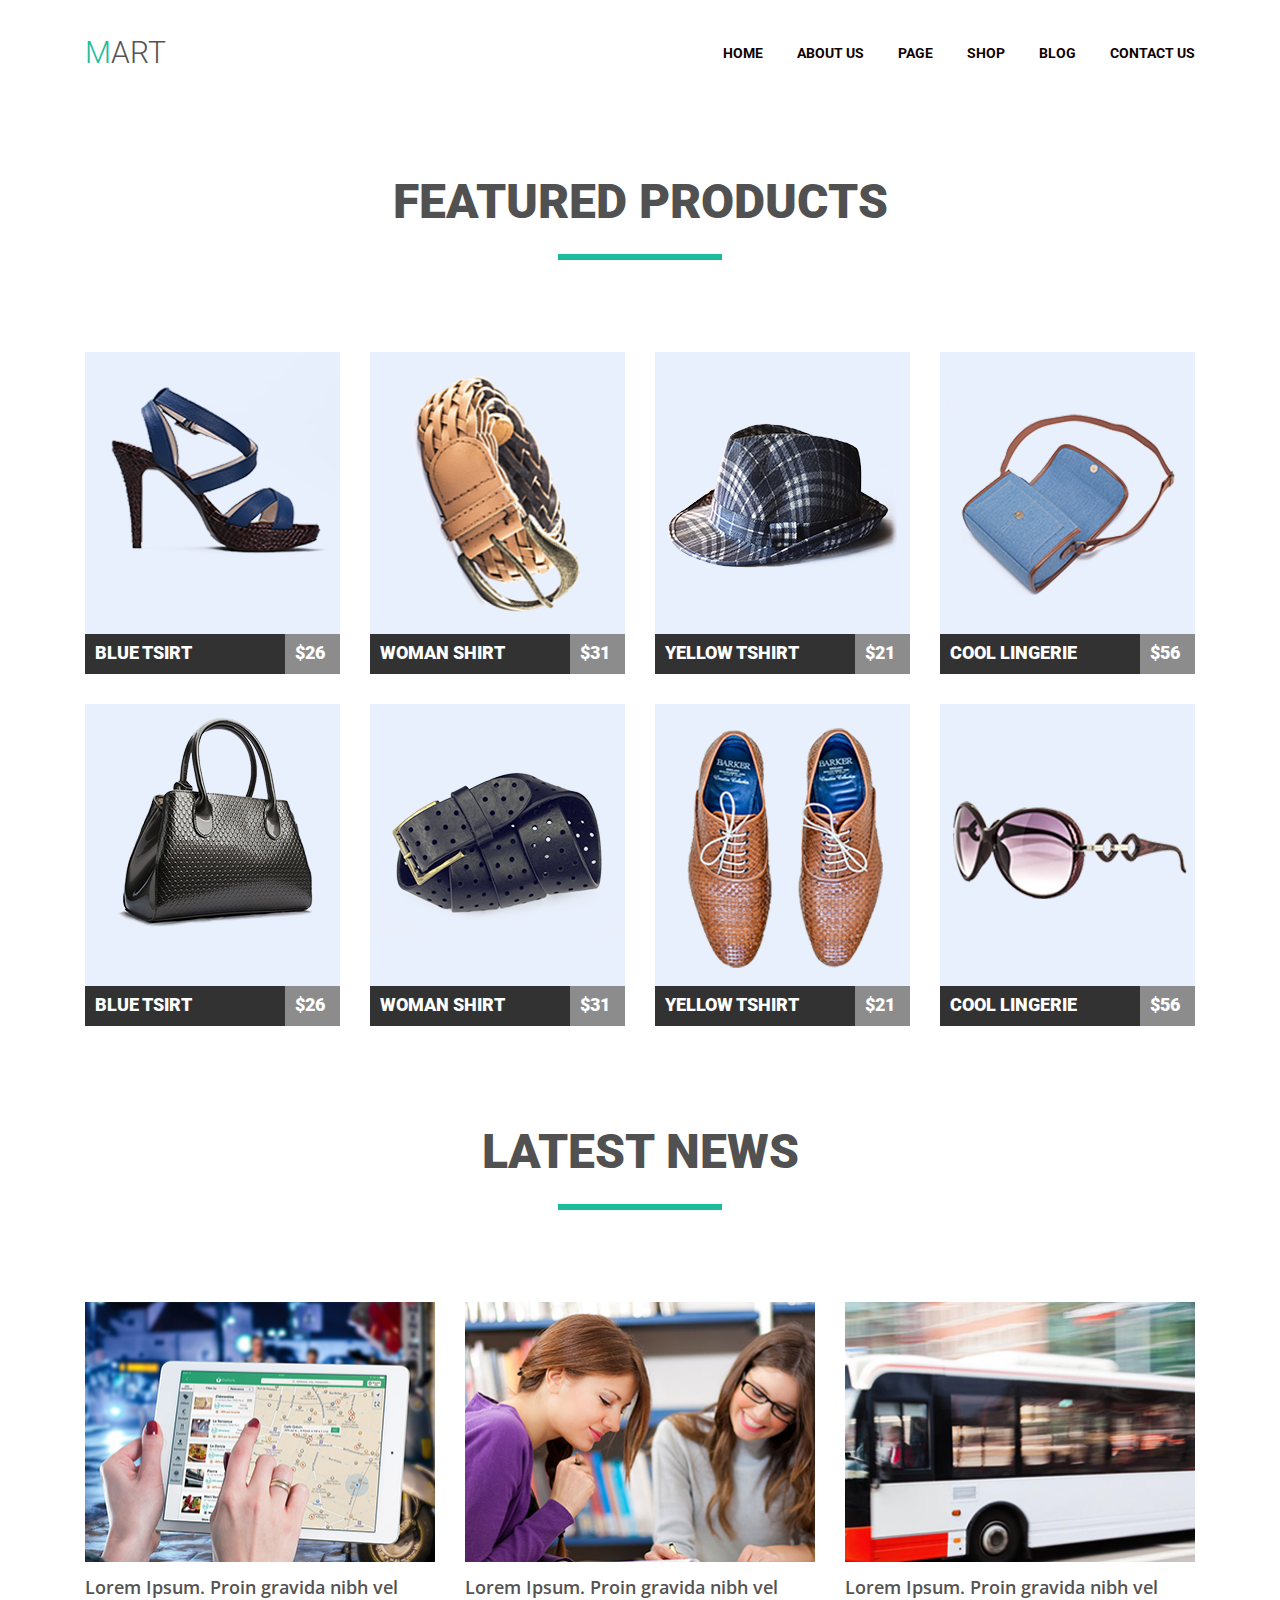
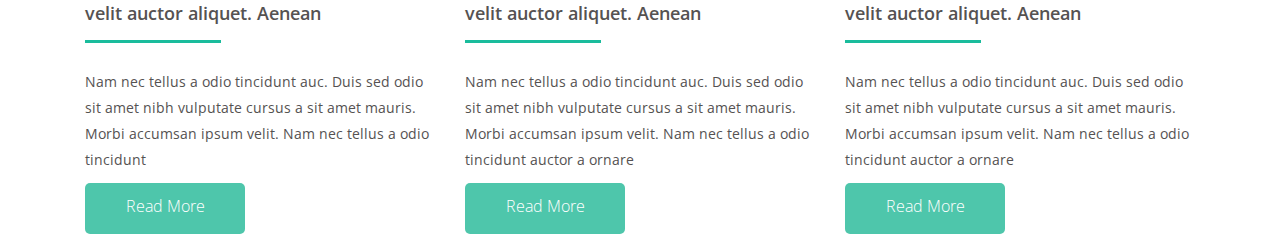
==== module-04/index.html @ fcd0058b "Add module-04" ====
<!DOCTYPE html>
<html lang="en">
<head>
    <meta charset="UTF-8">
    <meta name="viewport" content="width=device-width, initial-scale=1.0">
    <meta http-equiv="X-UA-Compatible" content="ie=edge">
    
    
    <link rel="stylesheet" href="css/reset.css">
    <link href="https://fonts.googleapis.com/css?family=Open+Sans:300,400,600&display=swap" rel="stylesheet">
    <link href="https://fonts.googleapis.com/css?family=Roboto:300,400,700,900&display=swap" rel="stylesheet"> 
    <link rel="stylesheet" href="css/style.css">
    <title>Dя-4</title>
</head>
<body >
    <div class="container">
        <header>
            <nav class="nav clearfix">
                <p class="nav-logo"> <a class="nav-logo-link" href="">Mart</a>  </p>
                    <ul class="nav-list clearfix">
                            <li class="nav-list-item"> <a class="nav-list-item-link" href="#">Home</a></li>
                            <li class="nav-list-item"> <a class="nav-list-item-link" href="#">About us</a></li>
                            <li class="nav-list-item"> <a class="nav-list-item-link" href="#">Page</a></li>
                            <li class="nav-list-item"> <a class="nav-list-item-link" href="#">Shop</a></li>
                            <li class="nav-list-item"> <a class="nav-list-item-link" href="#">Blog</a></li>
                            <li class="nav-list-item"> <a class="nav-list-item-link" href="#">Contact us</a></li>
                        </ul>
            </nav>
        </header>

            <section class="featured-products">
                <h2 class="h">Featured products</h2>
                   <ul class="clearfix">
                       <li class="featured-products-item"> 
                        <a href="#">
                            <img src="img/img1.png" alt="" width="255" height="282">
                                 <div class="products-item-block k clearfix" >
                                     <p class="tshirt">Blue Tsirt</p>
                                     <p class="money">$26</p>
                                 </div>
                        </a>
                       </li>
                       <li class="featured-products-item"> 
                        <a href="#">
                            <img src="img/img2.png" alt="" width="255" height="282">
                                 <div class="products-item-block  clearfix" >
                                     <p class="tshirt">Woman Shirt</p>
                                     <p class="money">$31</p>
                                 </div>
                        </a>
                       </li>
                       <li class="featured-products-item"> 
                        <a href="#">
                            <img src="img/img3.png" alt="" width="255" height="282">
                                 <div class="products-item-block  clearfix" >
                                     <p class="tshirt">Yellow Tshirt</p>
                                     <p class="money">$21</p>
                                 </div>
                        </a>
                       </li>
                       <li class="featured-products-item"> 
                        <a href="#">
                            <img src="img/img4.png" alt="" width="255" height="282">
                                 <div class="products-item-block  clearfix" >
                                     <p class="tshirt">Cool Lingerie</p>
                                     <p class="money">$56</p>
                                 </div>
                        </a>
                       </li>
                       <li class="featured-products-item">
                       <a href="#">
                        <img src="img/img5.png" alt="" width="255" height="282">
                             <div class="products-item-block clearfix" >
                                 <p class="tshirt">Blue Tsirt</p>
                                 <p class="money">$26</p>
                             </div>
                    </a>
                   </li>
                   <li class="featured-products-item"> 
                    <a href="#">
                        <img src="img/img6.png" alt="" width="255" height="282">
                             <div class="products-item-block clearfix" >
                                 <p class="tshirt">Woman Shirt</p>
                                 <p class="money">$31</p>
                             </div>
                    </a>
                   </li>
                   <li class="featured-products-item"> 
                    <a href="#">
                        <img src="img/img7.png" alt="" width="255" height="282">
                             <div class="products-item-block  clearfix" >
                                 <p class="tshirt">Yellow Tshirt</p>
                                 <p class="money">$21</p>
                             </div>
                    </a>
                   </li>
                   <li class="featured-products-item"> 
                    <a href="#">
                        <img src="img/img8.png" alt="" width="255" height="282">
                             <div class="products-item-block  clearfix" >
                                 <p class="tshirt">Cool Lingerie</p>
                                 <p class="money">$56</p>
                             </div>
                    </a>
                   </li>
                      
                   </ul>
            </section>
                <section class="news">

                    <h2 class="h">Latest News</h2>

                        <ul class="clearfix ul">
                            <li class="news-blog">
                                <img class ="blog-img" src="img/img9.png" alt="" width="350" height="260">
                                    <h3 class="blog-h">Lorem Ipsum. Proin gravida nibh vel velit auctor aliquet. Aenean </h3>
                                        <p class="blog-text">Nam nec tellus a odio tincidunt auc. Duis sed odio sit amet nibh vulputate cursus a sit amet mauris. Morbi accumsan ipsum velit. Nam nec tellus a odio tincidunt</p>
                                           <a class="btn" type="button">Read More </a>
                                    </li>
                                    <li class="news-blog">
                                            <img class ="blog-img" src="img/img10.png" alt="" width="350" height="260">
                                                <h3 class="blog-h">Lorem Ipsum. Proin gravida nibh vel velit auctor aliquet. Aenean </h3>
                                                    <p class="blog-text">Nam nec tellus a odio tincidunt auc. Duis sed odio sit amet nibh vulputate cursus a sit amet mauris. Morbi accumsan ipsum velit. Nam nec tellus a odio tincidunt auctor a ornare </p>
                                                       <a class="btn" type="button">Read More </a>
                                                </li>
                                                <li class="news-blog">
                                                        <img class ="blog-img" src="img/img11.png" alt="" width="350" height="260">
                                                            <h3 class="blog-h">Lorem Ipsum. Proin gravida nibh vel velit auctor aliquet. Aenean </h3>
                                                                <p class="blog-text">Nam nec tellus a odio tincidunt auc. Duis sed odio sit amet nibh vulputate cursus a sit amet mauris. Morbi accumsan ipsum velit. Nam nec tellus a odio tincidunt auctor a ornare </p>
                                                                   <a class="btn" type="button">Read More </a>
                                                            </li>
                        </ul>


                </section>
    </div>
    
    
    
</body>
</html>
---- module-04/css/style.css ----
body{
    font-family: 'Roboto', sans-serif;
}
.container{
    width: 1110px;
    height: auto;
    
    margin: 0 auto;
}

.clearfix::after{
    display: table;
    content: '';
    clear:both;
}

.nav{
   padding: 38px 0;
    margin-bottom :72px; 
}
.nav-logo{
     float: left;
   
    font-size: 30px;
    font-weight: 300;
    text-transform: uppercase;
}

.nav-logo:first-letter{
    color: #1abc9c;
}

.nav-list{
    float: right;
    padding: 8px 0;
    font-size: 14px;
    list-style: none;
    text-transform: uppercase;
    font-weight: 700;

}

.nav-list-item{
    float: left;
    margin-left: 34px;
}
/* type */
.nav-list-item:first-of-type{
    margin-left: 0px;
}

.nav-list-item-link:hover,
.nav-list-item-link:focus{
    color: #1abc9c;
}

.nav-list-item-link{
   text-decoration: none;
   color: #0f0101;
}

.nav-logo-link{
    text-decoration: none;
    color: rgb(85, 82, 82);
}

/* FEATURED PRODUCTS */

.h{
font-size: 48px;
font-weight: 900;
color: #515151;
text-align: center;
text-transform: uppercase;
}

.h::after{
    content: '';
    display: block;
    width: 164px;
    height: 6px;
    background-color: #1abc9c;
    margin: 28px auto 92px;
}


.featured-products-item{
    float: left;
    margin-right: 30px;
    margin-bottom: 30px;
}

.featured-products-item:nth-of-type(4n){
    margin-right: 0px;
}
.featured-products-item:nth-last-of-type(-n+4){
    margin-bottom: 102px;
}


.products-item-block {
    
   width: 255px;
   height: 40px;
   background-color: rgb(50, 50, 50);
}

.tshirt{
    box-sizing: inherit;
    color: #fff;
    font-size: 18px;
    font-weight: 900;
    width: 190px;
    
    float: left;
    text-transform: uppercase;
    padding: 10px 0 0 10px;
    height: 30px;
}

.money{
    
    background-color:rgba(140, 140, 140);
    width: 45px;
    height: inherit;
    float: right;
    color: #fff;
    font-size: 18px;
    font-weight: 900;
    text-transform: uppercase;
    padding: 10px 0 0 10px;
    height: 30px;

}

/* LATEST NEWS 350 541 */

.news-blog:not(:last-child){
    margin-right: 30px;
}

.news-blog{
    float: left;
    width: 350px;
    height: 541px;
    font-family: 'Open Sans', sans-serif;
    color: #555252;
    line-height: 26px;
}

.blog-img{
    margin-bottom: 12px;
}
.blog-h{
    font-size: 18px;
    font-weight: 600;
    color: #555252;
}
.blog-h::after{
    content: '';
    display: block;
   width: 136px;
   height: 3px;
    background-color: #1abc9c;
    margin: 14px 0 26px;    
}

.blog-text{
    font-size: 14px;
    font-weight: 400;
    margin-bottom: 10px;
   

}

.btn{
    display: inline-block;
    width: 160px;
    height: 41px;
    background-color: #4ec6ab;
    color:#fff;
    font-size: 16px;
    font-weight: 300;
    border-radius: 5px;
    text-align: center;
    padding-top: 10px; 
    
}
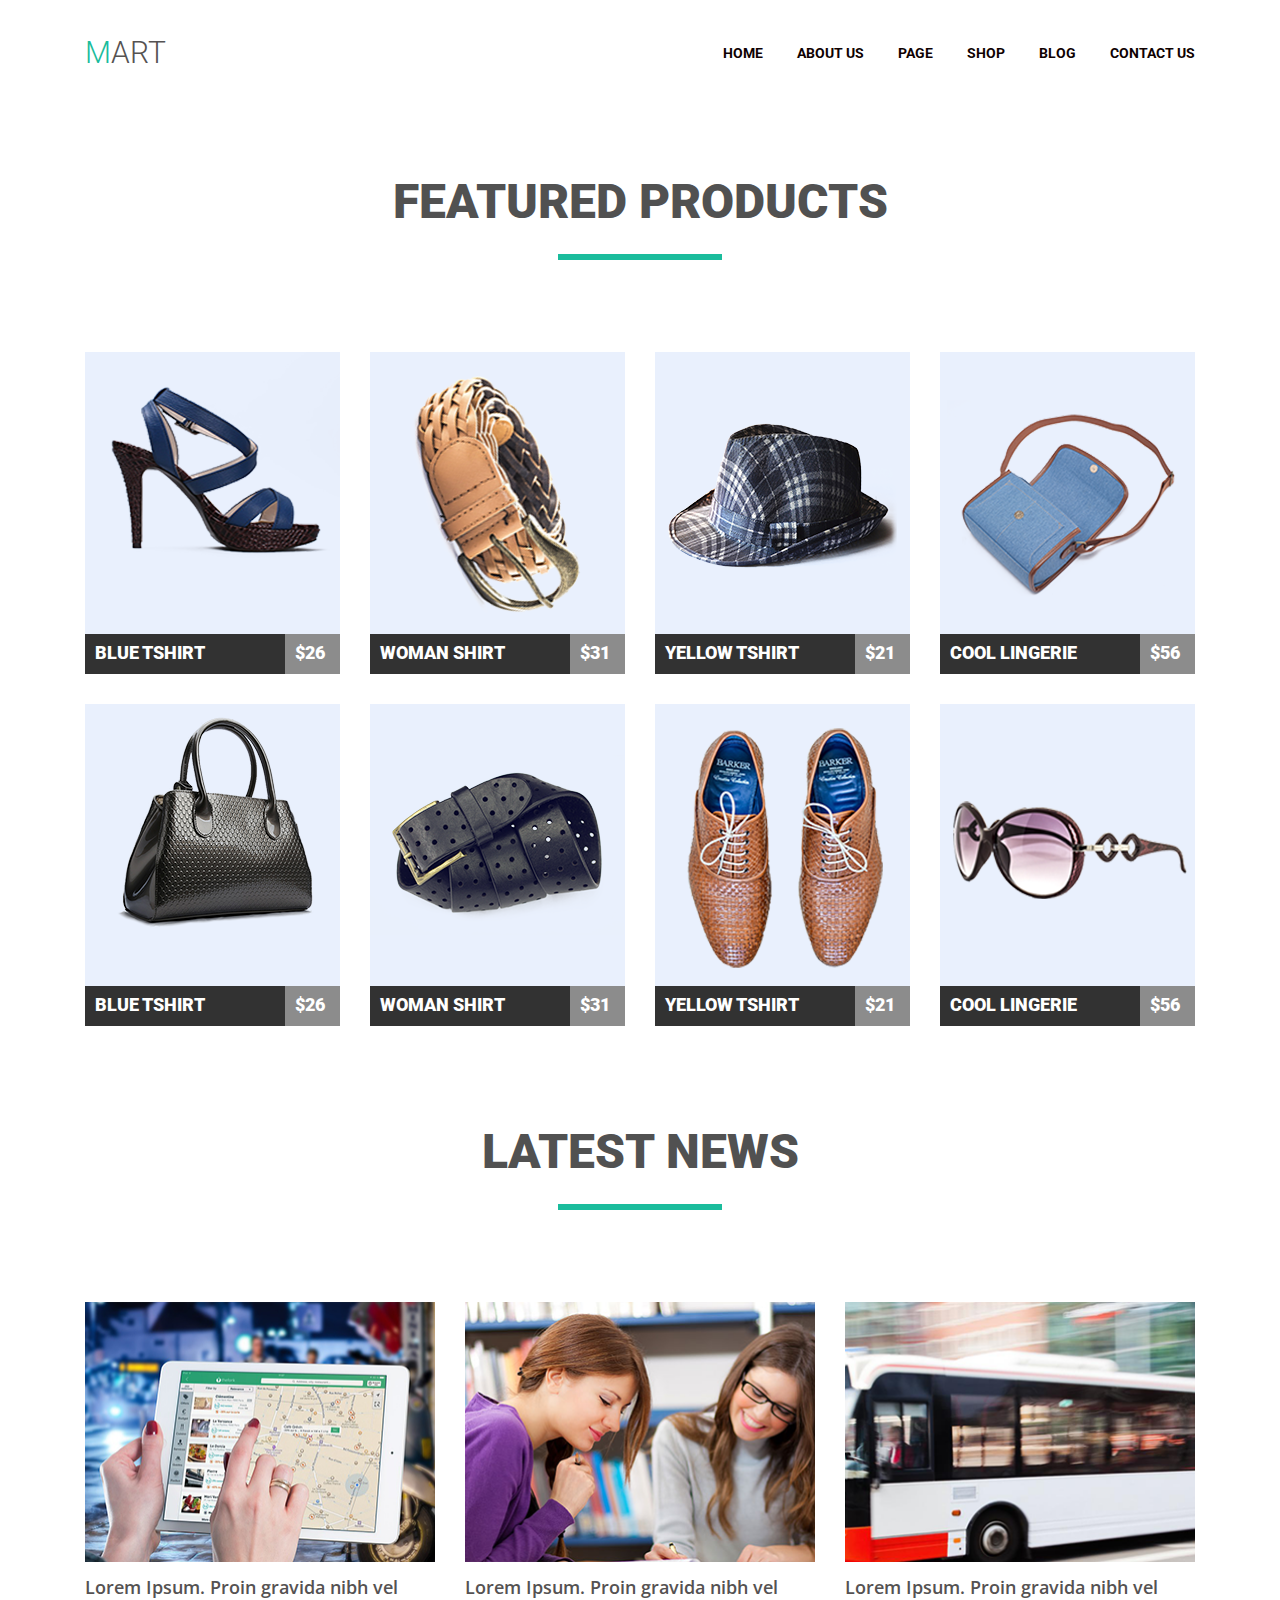
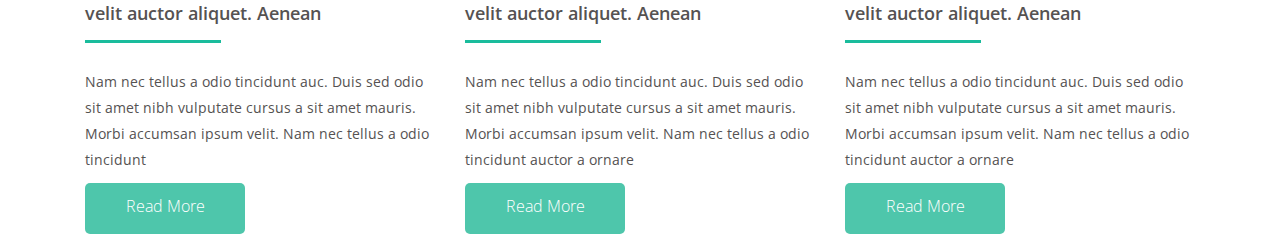
==== commit 2bcca2cd: "add module-04" ====
--- a/module-04/index.html
+++ b/module-04/index.html
@@ -13,6 +13,7 @@
     <title>Dя-4</title>
 </head>
 <body >
+    <main>
     <div class="container">
         <header>
             <nav class="nav clearfix">
@@ -34,8 +35,8 @@
                        <li class="featured-products-item"> 
                         <a href="#">
                             <img src="img/img1.png" alt="" width="255" height="282">
-                                 <div class="products-item-block k clearfix" >
-                                     <p class="tshirt">Blue Tsirt</p>
+                                 <div class="products-item-block clearfix" >
+                                     <p class="tshirt">Blue Tshirt</p>
                                      <p class="money">$26</p>
                                  </div>
                         </a>
@@ -71,7 +72,7 @@
                        <a href="#">
                         <img src="img/img5.png" alt="" width="255" height="282">
                              <div class="products-item-block clearfix" >
-                                 <p class="tshirt">Blue Tsirt</p>
+                                 <p class="tshirt">Blue Tshirt</p>
                                  <p class="money">$26</p>
                              </div>
                     </a>
@@ -134,7 +135,7 @@
 
                 </section>
     </div>
-    
+</main>
     
     
 </body>
--- a/module-04/css/style.css
+++ b/module-04/css/style.css
@@ -13,6 +13,8 @@
     content: '';
     clear:both;
 }
+
+
 
 .nav{
    padding: 38px 0;
@@ -90,6 +92,17 @@
     margin-bottom: 30px;
 }
 
+.featured-products-item:hover .tshirt,
+.featured-products-item:focus .tshirt
+{
+    background-color: #1abc9c;
+}
+
+.featured-products-item:hover .money,
+.featured-products-item:focus .money{
+    background-color: #7fd9c7;
+}
+
 .featured-products-item:nth-of-type(4n){
     margin-right: 0px;
 }
@@ -98,20 +111,21 @@
 }
 
 
+
 .products-item-block {
     
    width: 255px;
    height: 40px;
-   background-color: rgb(50, 50, 50);
+
 }
 
 .tshirt{
-    box-sizing: inherit;
+    
     color: #fff;
     font-size: 18px;
     font-weight: 900;
     width: 190px;
-    
+   background-color: #323232;
     float: left;
     text-transform: uppercase;
     padding: 10px 0 0 10px;
@@ -120,7 +134,7 @@
 
 .money{
     
-    background-color:rgba(140, 140, 140);
+  background-color: #8c8c8c;
     width: 45px;
     height: inherit;
     float: right;
@@ -147,6 +161,7 @@
     color: #555252;
     line-height: 26px;
 }
+
 
 .blog-img{
     margin-bottom: 12px;
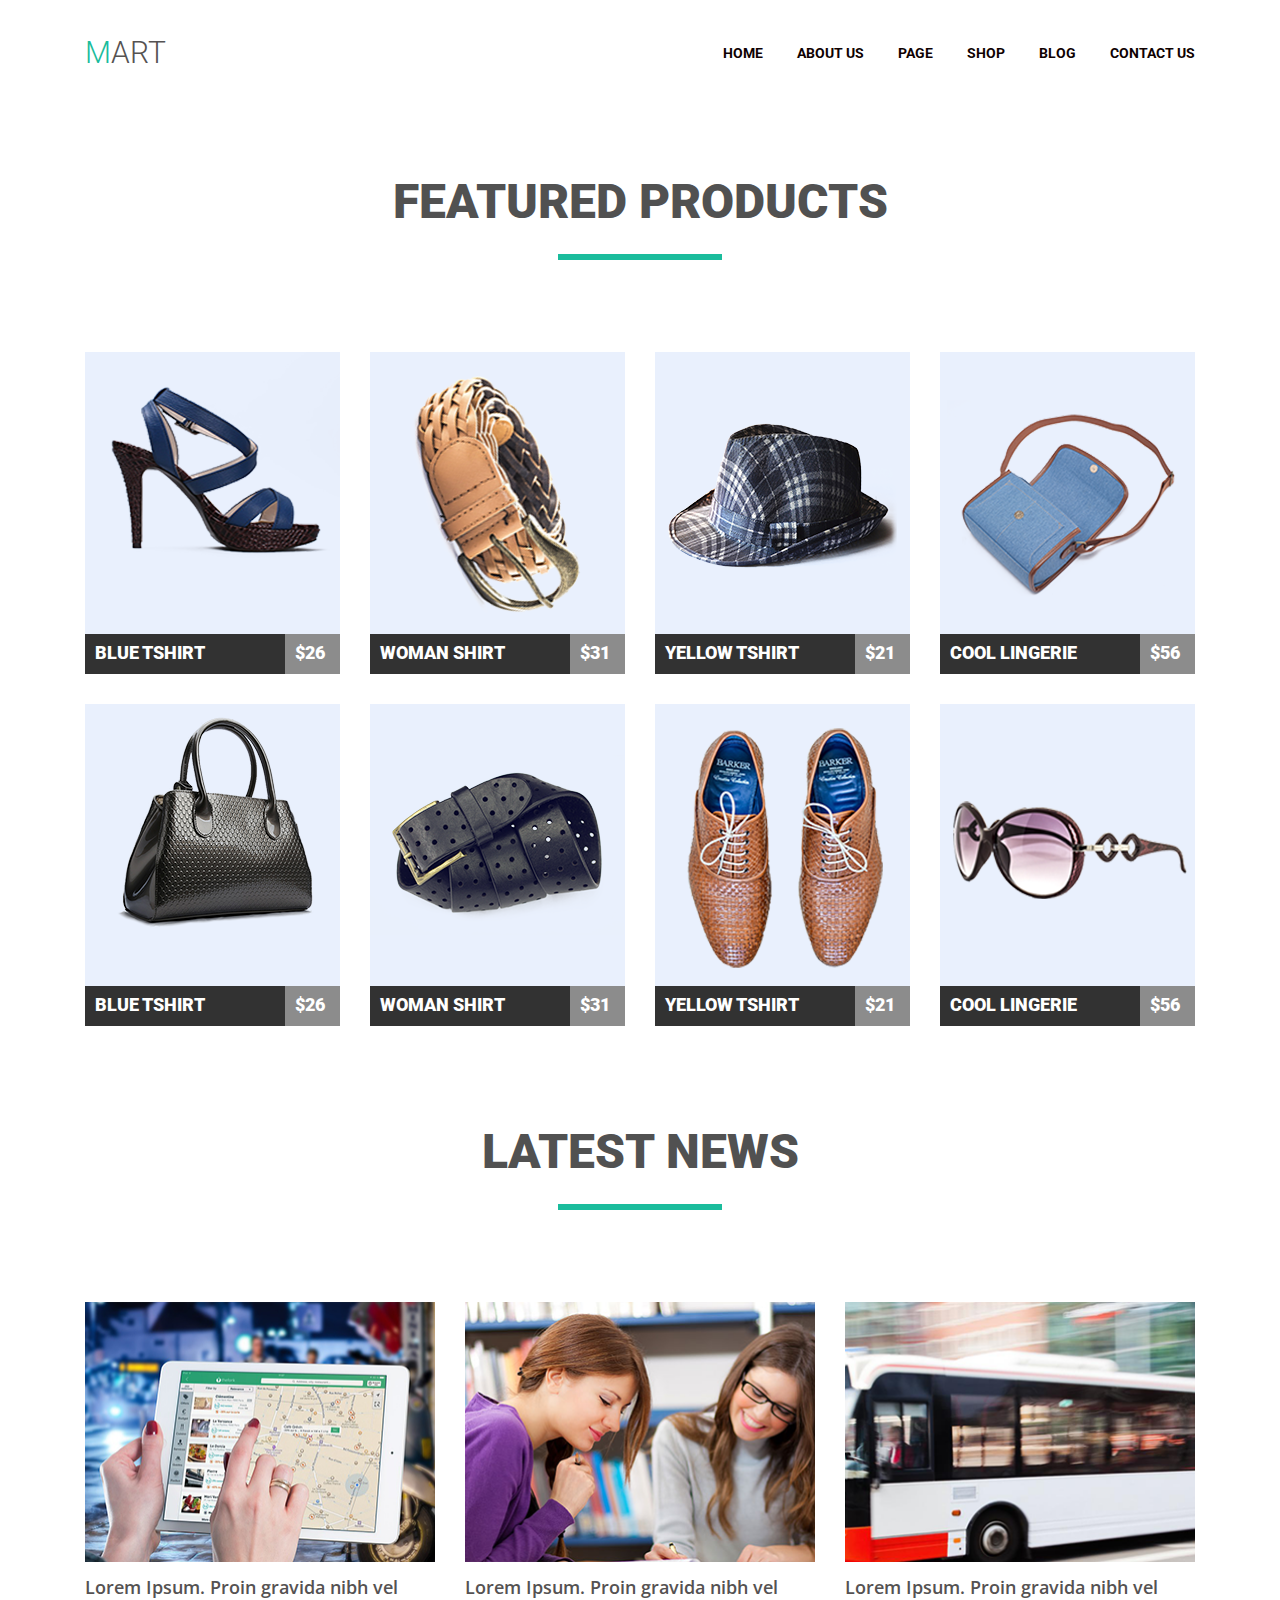
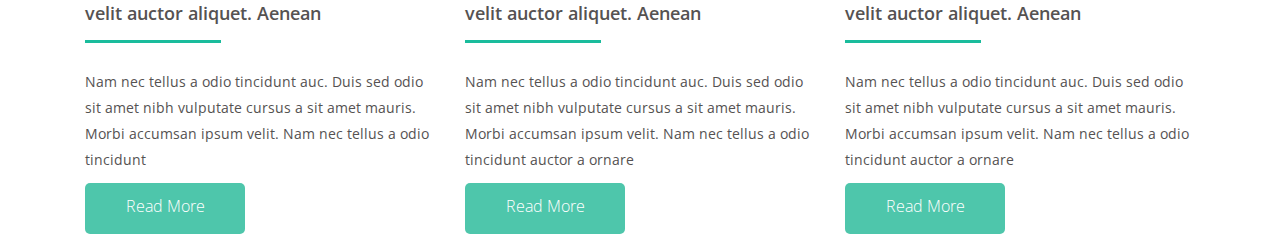
==== commit 738753b7: "add module-04" ====
--- a/module-04/index.html
+++ b/module-04/index.html
@@ -13,93 +13,93 @@
     <title>Dя-4</title>
 </head>
 <body >
-    <main>
+   
     <div class="container">
         <header>
             <nav class="nav clearfix">
-                <p class="nav-logo"> <a class="nav-logo-link" href="">Mart</a>  </p>
-                    <ul class="nav-list clearfix">
-                            <li class="nav-list-item"> <a class="nav-list-item-link" href="#">Home</a></li>
-                            <li class="nav-list-item"> <a class="nav-list-item-link" href="#">About us</a></li>
-                            <li class="nav-list-item"> <a class="nav-list-item-link" href="#">Page</a></li>
-                            <li class="nav-list-item"> <a class="nav-list-item-link" href="#">Shop</a></li>
-                            <li class="nav-list-item"> <a class="nav-list-item-link" href="#">Blog</a></li>
-                            <li class="nav-list-item"> <a class="nav-list-item-link" href="#">Contact us</a></li>
+                <h1 class="nav__logo"> <a class="nav__logo-link" href="">Mart</a>  </h1>
+                    <ul class="nav__list clearfix">
+                            <li class="nav__item"> <a class="nav__item-link" href="#">Home</a></li>
+                            <li class="nav__item"> <a class="nav__item-link" href="#">About us</a></li>
+                            <li class="nav__item"> <a class="nav__item-link" href="#">Page</a></li>
+                            <li class="nav__item"> <a class="nav__item-link" href="#">Shop</a></li>
+                            <li class="nav__item"> <a class="nav__item-link" href="#">Blog</a></li>
+                            <li class="nav__item"> <a class="nav__item-link" href="#">Contact us</a></li>
                         </ul>
             </nav>
         </header>
-
-            <section class="featured-products">
-                <h2 class="h">Featured products</h2>
+        <main>
+            <section class="section--products">
+                <h2 class="title">Featured products</h2>
                    <ul class="clearfix">
-                       <li class="featured-products-item"> 
+                       <li class="products__item"> 
                         <a href="#">
                             <img src="img/img1.png" alt="" width="255" height="282">
-                                 <div class="products-item-block clearfix" >
-                                     <p class="tshirt">Blue Tshirt</p>
+                                 <div class="products__item--block clearfix" >
+                                     <p class="clothes">Blue Tshirt</p>
                                      <p class="money">$26</p>
                                  </div>
                         </a>
                        </li>
-                       <li class="featured-products-item"> 
+                       <li class="products__item"> 
                         <a href="#">
                             <img src="img/img2.png" alt="" width="255" height="282">
-                                 <div class="products-item-block  clearfix" >
-                                     <p class="tshirt">Woman Shirt</p>
+                                 <div class="products__item--block  clearfix" >
+                                     <p class="clothes">Woman Shirt</p>
                                      <p class="money">$31</p>
                                  </div>
                         </a>
                        </li>
-                       <li class="featured-products-item"> 
+                       <li class="products__item"> 
                         <a href="#">
                             <img src="img/img3.png" alt="" width="255" height="282">
-                                 <div class="products-item-block  clearfix" >
-                                     <p class="tshirt">Yellow Tshirt</p>
+                                 <div class="products__item--block  clearfix" >
+                                     <p class="clothes">Yellow Tshirt</p>
                                      <p class="money">$21</p>
                                  </div>
                         </a>
                        </li>
-                       <li class="featured-products-item"> 
+                       <li class="products__item"> 
                         <a href="#">
                             <img src="img/img4.png" alt="" width="255" height="282">
-                                 <div class="products-item-block  clearfix" >
-                                     <p class="tshirt">Cool Lingerie</p>
+                                 <div class="products__item--block  clearfix" >
+                                     <p class="clothes">Cool Lingerie</p>
                                      <p class="money">$56</p>
                                  </div>
                         </a>
                        </li>
-                       <li class="featured-products-item">
+                       <li class="products__item">
                        <a href="#">
                         <img src="img/img5.png" alt="" width="255" height="282">
-                             <div class="products-item-block clearfix" >
-                                 <p class="tshirt">Blue Tshirt</p>
+                             <div class="products__item--block clearfix" >
+                                 <p class="clothes">Blue Tshirt</p>
                                  <p class="money">$26</p>
                              </div>
                     </a>
                    </li>
-                   <li class="featured-products-item"> 
+                   <li class="products__item"> 
                     <a href="#">
                         <img src="img/img6.png" alt="" width="255" height="282">
-                             <div class="products-item-block clearfix" >
-                                 <p class="tshirt">Woman Shirt</p>
+                             <div class="products__item--block clearfix" >
+                                 <p class="clothes">Woman Shirt</p>
                                  <p class="money">$31</p>
                              </div>
                     </a>
                    </li>
-                   <li class="featured-products-item"> 
+                   <li class="products__item"> 
                     <a href="#">
                         <img src="img/img7.png" alt="" width="255" height="282">
-                             <div class="products-item-block  clearfix" >
-                                 <p class="tshirt">Yellow Tshirt</p>
+                             <div class="products__item--block  clearfix" >
+                                 <p class="clothes">Yellow Tshirt</p>
                                  <p class="money">$21</p>
                              </div>
                     </a>
                    </li>
-                   <li class="featured-products-item"> 
+                   <li class="products__item"> 
                     <a href="#">
                         <img src="img/img8.png" alt="" width="255" height="282">
-                             <div class="products-item-block  clearfix" >
-                                 <p class="tshirt">Cool Lingerie</p>
+                             <div class="products__item--block  clearfix" >
+                                 <p class="clothes">Cool Lingerie</p>
                                  <p class="money">$56</p>
                              </div>
                     </a>
@@ -109,33 +109,34 @@
             </section>
                 <section class="news">
 
-                    <h2 class="h">Latest News</h2>
+                    <h2 class="title">Latest News</h2>
 
                         <ul class="clearfix ul">
-                            <li class="news-blog">
-                                <img class ="blog-img" src="img/img9.png" alt="" width="350" height="260">
-                                    <h3 class="blog-h">Lorem Ipsum. Proin gravida nibh vel velit auctor aliquet. Aenean </h3>
-                                        <p class="blog-text">Nam nec tellus a odio tincidunt auc. Duis sed odio sit amet nibh vulputate cursus a sit amet mauris. Morbi accumsan ipsum velit. Nam nec tellus a odio tincidunt</p>
-                                           <a class="btn" type="button">Read More </a>
+                            <li class="news__item">
+                                <img class ="news__img" src="img/img9.png" alt="" width="350" height="260">
+                                    <h3 class="news__title">Lorem Ipsum. Proin gravida nibh vel velit auctor aliquet. Aenean </h3>
+                                        <p class="news__content">Nam nec tellus a odio tincidunt auc. Duis sed odio sit amet nibh vulputate cursus a sit amet mauris. Morbi accumsan ipsum velit. Nam nec tellus a odio tincidunt</p>
+                                           <a class="read--more" type="button">Read More </a>
                                     </li>
-                                    <li class="news-blog">
-                                            <img class ="blog-img" src="img/img10.png" alt="" width="350" height="260">
-                                                <h3 class="blog-h">Lorem Ipsum. Proin gravida nibh vel velit auctor aliquet. Aenean </h3>
-                                                    <p class="blog-text">Nam nec tellus a odio tincidunt auc. Duis sed odio sit amet nibh vulputate cursus a sit amet mauris. Morbi accumsan ipsum velit. Nam nec tellus a odio tincidunt auctor a ornare </p>
-                                                       <a class="btn" type="button">Read More </a>
+                                    <li class="news__item">
+                                            <img class ="news__img" src="img/img10.png" alt="" width="350" height="260">
+                                                <h3 class="news__title">Lorem Ipsum. Proin gravida nibh vel velit auctor aliquet. Aenean </h3>
+                                                    <p class="news__content">Nam nec tellus a odio tincidunt auc. Duis sed odio sit amet nibh vulputate cursus a sit amet mauris. Morbi accumsan ipsum velit. Nam nec tellus a odio tincidunt auctor a ornare </p>
+                                                       <a class="read--more" type="button">Read More </a>
                                                 </li>
-                                                <li class="news-blog">
-                                                        <img class ="blog-img" src="img/img11.png" alt="" width="350" height="260">
-                                                            <h3 class="blog-h">Lorem Ipsum. Proin gravida nibh vel velit auctor aliquet. Aenean </h3>
-                                                                <p class="blog-text">Nam nec tellus a odio tincidunt auc. Duis sed odio sit amet nibh vulputate cursus a sit amet mauris. Morbi accumsan ipsum velit. Nam nec tellus a odio tincidunt auctor a ornare </p>
-                                                                   <a class="btn" type="button">Read More </a>
+                                                <li class="news__item">
+                                                        <img class ="news__img" src="img/img11.png" alt="" width="350" height="260">
+                                                            <h3 class="news__title">Lorem Ipsum. Proin gravida nibh vel velit auctor aliquet. Aenean </h3>
+                                                                <p class="news__content">Nam nec tellus a odio tincidunt auc. Duis sed odio sit amet nibh vulputate cursus a sit amet mauris. Morbi accumsan ipsum velit. Nam nec tellus a odio tincidunt auctor a ornare </p>
+                                                                   <a class="read--more" type="button">Read More </a>
                                                             </li>
                         </ul>
 
 
                 </section>
+        </main>
     </div>
-</main>
+
     
     
 </body>
--- a/module-04/css/style.css
+++ b/module-04/css/style.css
@@ -4,8 +4,11 @@
 .container{
     width: 1110px;
     height: auto;
-    
     margin: 0 auto;
+}
+
+a{
+    display: block;
 }
 
 .clearfix::after{
@@ -14,173 +17,170 @@
     clear:both;
 }
 
-
-
 .nav{
-   padding: 38px 0;
+    padding: 38px 0;
     margin-bottom :72px; 
 }
-.nav-logo{
-     float: left;
-   
+
+.nav__logo{
+    float: left;
     font-size: 30px;
     font-weight: 300;
     text-transform: uppercase;
 }
 
-.nav-logo:first-letter{
+.nav__logo:first-letter{
     color: #1abc9c;
 }
 
-.nav-list{
+.nav__list{
     float: right;
+    list-style: none;
+    font-size: 14px; 
+    font-weight: 700;
+    text-transform: uppercase;
     padding: 8px 0;
-    font-size: 14px;
-    list-style: none;
-    text-transform: uppercase;
-    font-weight: 700;
-
-}
-
-.nav-list-item{
-    float: left;
-    margin-left: 34px;
+
+}
+
+.nav__item{
+    float: left;
+    margin-right: 34px;
 }
 /* type */
-.nav-list-item:first-of-type{
-    margin-left: 0px;
-}
-
-.nav-list-item-link:hover,
-.nav-list-item-link:focus{
+.nav__item:last-of-type{
+    margin-right: 0px;
+}
+
+.nav__item-link:hover,
+.nav__item-link:focus{
     color: #1abc9c;
 }
 
-.nav-list-item-link{
+.nav__item-link{
+   display: block;
    text-decoration: none;
    color: #0f0101;
 }
 
-.nav-logo-link{
+.nav__logo-link{
+    display: block;
     text-decoration: none;
     color: rgb(85, 82, 82);
 }
 
 /* FEATURED PRODUCTS */
 
-.h{
+.title{
 font-size: 48px;
 font-weight: 900;
 color: #515151;
 text-align: center;
 text-transform: uppercase;
-}
-
-.h::after{
+margin-bottom: 92px;;
+}
+
+.title::after{
     content: '';
     display: block;
     width: 164px;
     height: 6px;
     background-color: #1abc9c;
-    margin: 28px auto 92px;
-}
-
-
-.featured-products-item{
+    margin: 28px auto 0;
+}
+
+.section--products{
+    margin-bottom: 72px;
+}
+.products__item{
     float: left;
     margin-right: 30px;
     margin-bottom: 30px;
 }
 
-.featured-products-item:hover .tshirt,
-.featured-products-item:focus .tshirt
+.products__item:hover .tshirt,
+.products__item:focus .tshirt
 {
     background-color: #1abc9c;
 }
 
-.featured-products-item:hover .money,
-.featured-products-item:focus .money{
+.products__item:hover .money,
+.products__item:focus .money{
     background-color: #7fd9c7;
 }
 
-.featured-products-item:nth-of-type(4n){
+.products__item:nth-of-type(4n){
     margin-right: 0px;
 }
-.featured-products-item:nth-last-of-type(-n+4){
-    margin-bottom: 102px;
-}
-
-
-
-.products-item-block {
-    
+
+
+
+.products__item--block { 
    width: 255px;
    height: 40px;
 
 }
 
-.tshirt{
-    
+.clothes{
+    float: left;
+    width: 190px;
+    height: 30px;
+    color: #fff;
+    background-color: #323232;
+    font-size: 18px;
+    font-weight: 900; 
+    text-transform: uppercase;
+    padding: 10px 0 0 10px;
+ 
+}
+
+.money{
+    float: right;
+    width: 45px;
+    height: 30px;
+    background-color: #8c8c8c; 
     color: #fff;
     font-size: 18px;
     font-weight: 900;
-    width: 190px;
-   background-color: #323232;
-    float: left;
     text-transform: uppercase;
     padding: 10px 0 0 10px;
-    height: 30px;
-}
-
-.money{
     
-  background-color: #8c8c8c;
-    width: 45px;
-    height: inherit;
-    float: right;
-    color: #fff;
-    font-size: 18px;
-    font-weight: 900;
-    text-transform: uppercase;
-    padding: 10px 0 0 10px;
-    height: 30px;
 
 }
 
 /* LATEST NEWS 350 541 */
 
-.news-blog:not(:last-child){
+.news__item:not(:last-child){
     margin-right: 30px;
 }
 
-.news-blog{
+.news__item{
     float: left;
     width: 350px;
-    height: 541px;
     font-family: 'Open Sans', sans-serif;
     color: #555252;
     line-height: 26px;
 }
 
 
-.blog-img{
+.news__img{
     margin-bottom: 12px;
 }
-.blog-h{
+.news__title{
     font-size: 18px;
     font-weight: 600;
     color: #555252;
 }
-.blog-h::after{
+.news__title::after{
+    display: block;
+    width: 136px;
+    height: 3px;
     content: '';
-    display: block;
-   width: 136px;
-   height: 3px;
     background-color: #1abc9c;
     margin: 14px 0 26px;    
 }
 
-.blog-text{
+.news__content{
     font-size: 14px;
     font-weight: 400;
     margin-bottom: 10px;
@@ -188,7 +188,7 @@
 
 }
 
-.btn{
+.read--more{
     display: inline-block;
     width: 160px;
     height: 41px;
@@ -196,8 +196,12 @@
     color:#fff;
     font-size: 16px;
     font-weight: 300;
-    border-radius: 5px;
     text-align: center;
+    border-radius: 5px; 
     padding-top: 10px; 
     
-}+}
+.read--more:hover{
+    background-color: #fff;
+    color: #4ec6ab;
+}
